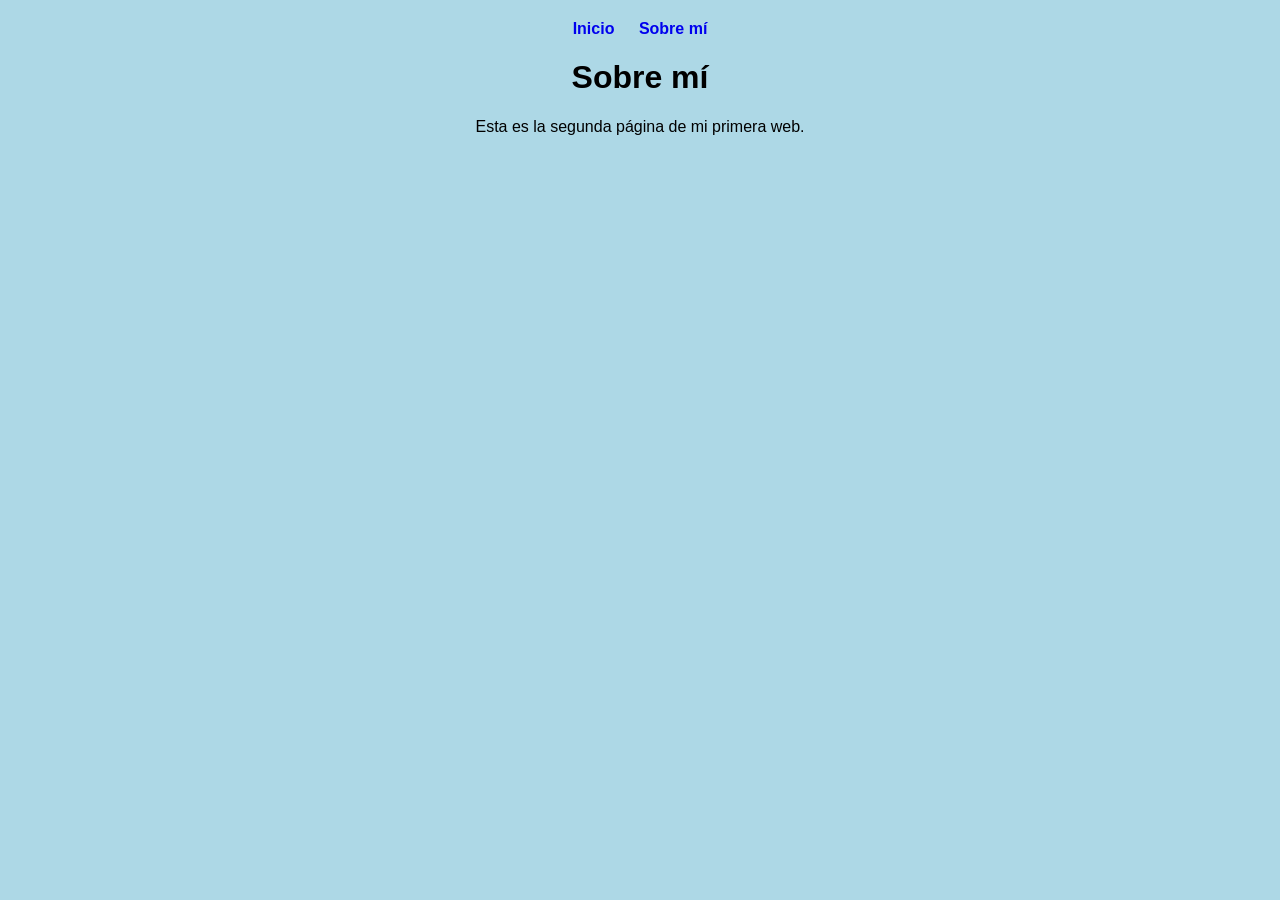
==== about.html @ 4d620fe2 "Agrego pagina sobre mi" ====
<!DOCTYPE html>
<html lang="es">
<head>
    <meta charset="UTF-8">
    <meta name="viewport" content="width=device-width, initial-scale=1.0">
    <title>Sobre mí</title>
    <link rel="stylesheet" href="styles.css">
</head>

<body>

    <nav>
        <a href="index.html">Inicio</a>
        <a href="about.html">Sobre mí</a>
    </nav>

    <h1>Sobre mí</h1>

    <p>Esta es la segunda página de mi primera web.</p>

</body>
</html>
---- styles.css ----
body {
    font-family: Arial;
    background-color: lightblue;
    text-align: center;
}

nav {
    margin: 20px;
}

nav a {
    margin: 10px;
    text-decoration: none;
    font-weight: bold;
}

img {
    width: 300px;
    margin-top: 20px;
}
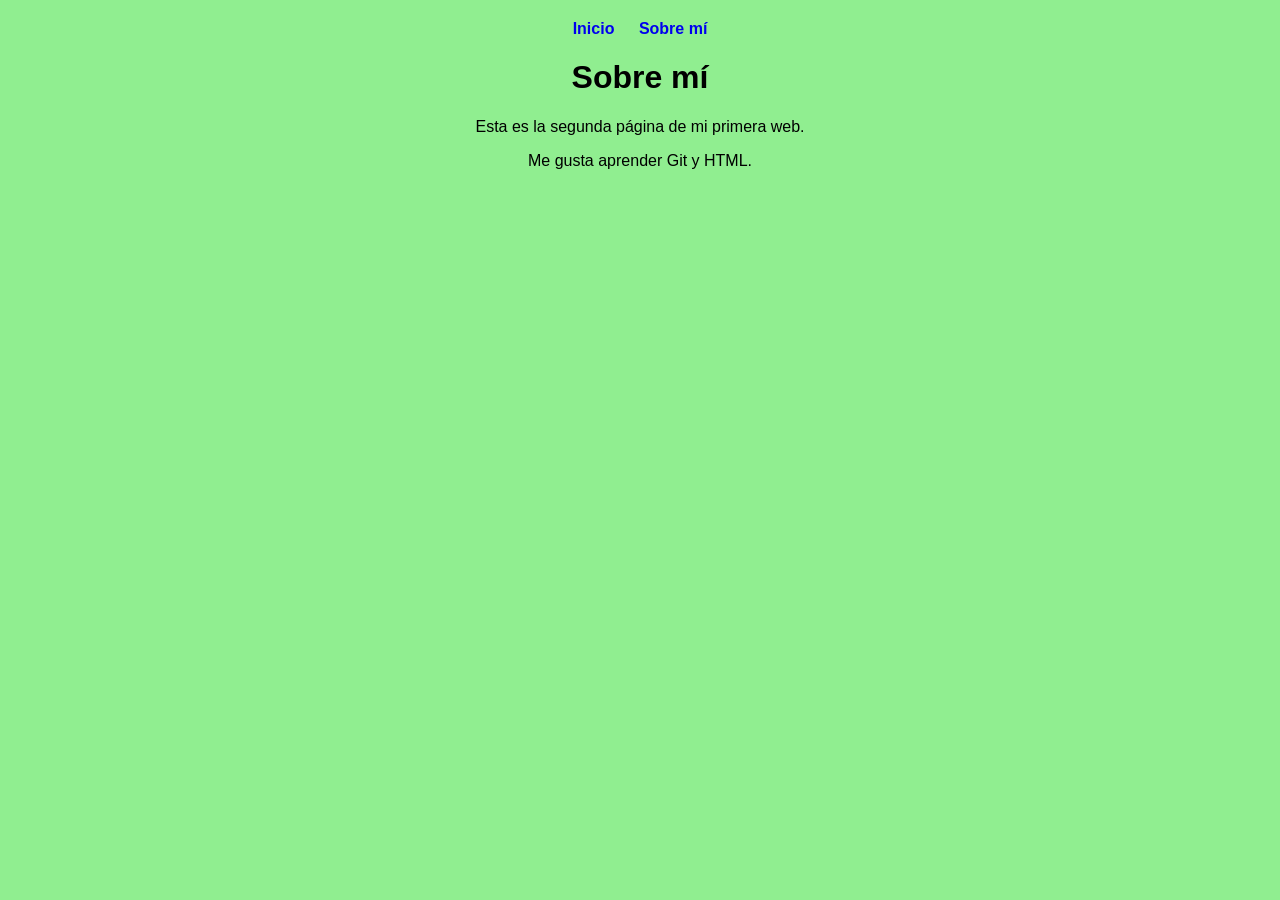
==== commit 942a29f2: "Agrego descripción en página sobre mí" ====
--- a/about.html
+++ b/about.html
@@ -17,6 +17,7 @@
     <h1>Sobre mí</h1>
 
     <p>Esta es la segunda página de mi primera web.</p>
-
+    <p>Me gusta aprender Git y HTML.</p>
+    
 </body>
 </html>
--- a/styles.css
+++ b/styles.css
@@ -1,8 +1,9 @@
 body {
-    font-family: Arial;
-    background-color: lightblue;
-    text-align: center;
+  font-family: Arial;
+  background-color: lightgreen; /* antes era lightblue */
+  text-align: center;
 }
+
 
 nav {
     margin: 20px;
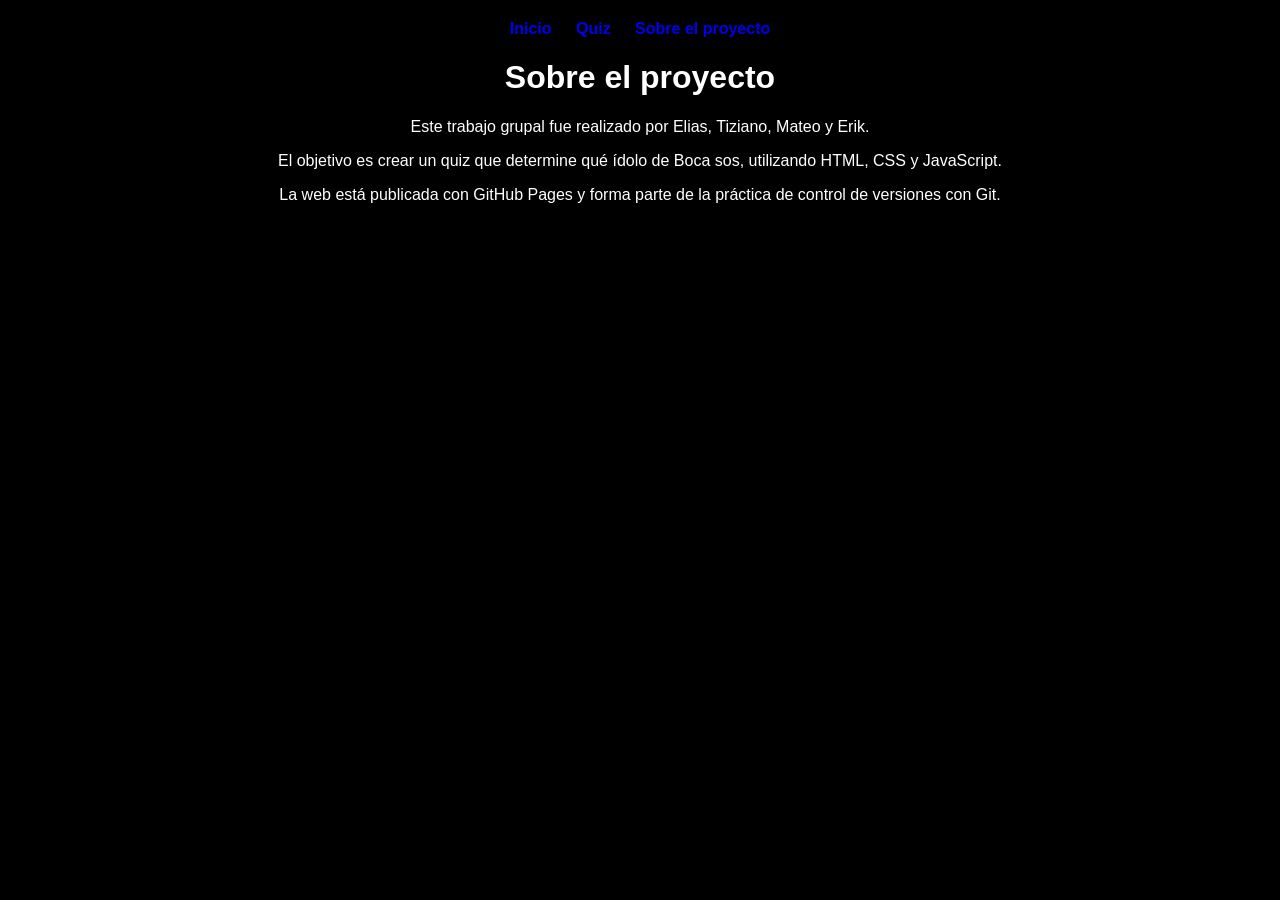
==== commit 239ecb3f: "Actualizo index.html y about.html para proyecto del quiz" ====
--- a/about.html
+++ b/about.html
@@ -3,21 +3,22 @@
 <head>
     <meta charset="UTF-8">
     <meta name="viewport" content="width=device-width, initial-scale=1.0">
-    <title>Sobre mí</title>
+    <title>Sobre el proyecto</title>
     <link rel="stylesheet" href="styles.css">
 </head>
-
 <body>
 
     <nav>
         <a href="index.html">Inicio</a>
-        <a href="about.html">Sobre mí</a>
+        <a href="quiz.html">Quiz</a>
+        <a href="about.html">Sobre el proyecto</a>
     </nav>
 
-    <h1>Sobre mí</h1>
+    <h1>Sobre el proyecto</h1>
 
-    <p>Esta es la segunda página de mi primera web.</p>
-    <p>Me gusta aprender Git y HTML.</p>
-    
+    <p>Este trabajo grupal fue realizado por Elias, Tiziano, Mateo y Erik.</p>
+    <p>El objetivo es crear un quiz que determine qué ídolo de Boca sos, utilizando HTML, CSS y JavaScript.</p>
+    <p>La web está publicada con GitHub Pages y forma parte de la práctica de control de versiones con Git.</p>
+
 </body>
-</html>+</html>
--- a/styles.css
+++ b/styles.css
@@ -1,6 +1,7 @@
 body {
   font-family: Arial;
-  background-color: lightgreen; /* antes era lightblue */
+  background-color: black;
+  color: white;
   text-align: center;
 }
 
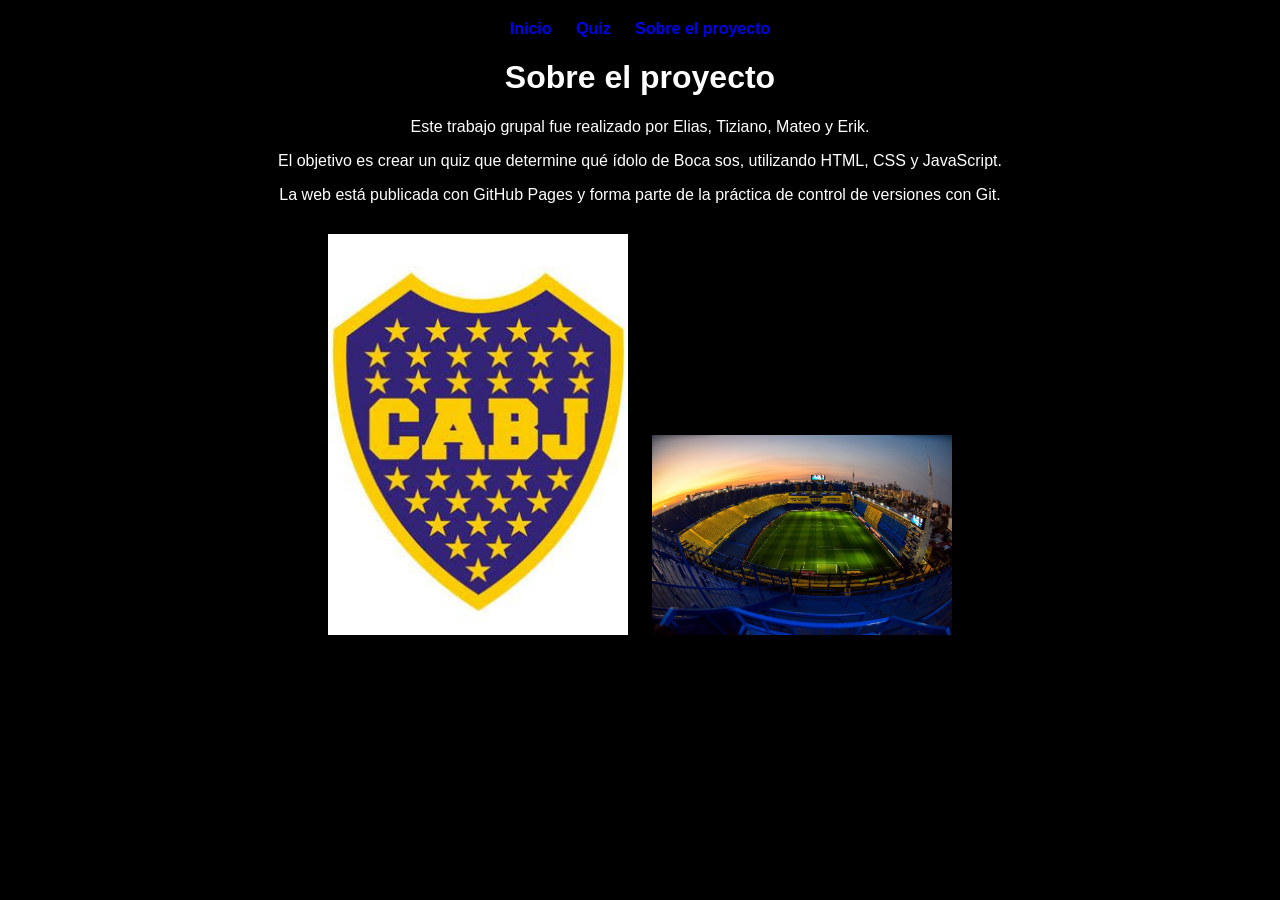
==== commit 18491617: "Actualizo about.html con imágenes del escudo y La Bombonera" ====
--- a/about.html
+++ b/about.html
@@ -20,5 +20,11 @@
     <p>El objetivo es crear un quiz que determine qué ídolo de Boca sos, utilizando HTML, CSS y JavaScript.</p>
     <p>La web está publicada con GitHub Pages y forma parte de la práctica de control de versiones con Git.</p>
 
+    <!-- Imágenes extra -->
+    <div style="text-align:center; margin-top:20px;">
+        <img src="img/boca.jpg" alt="Escudo de Boca Juniors" width="200" style="margin:10px;">
+        <img src="img/bombonera.jpg" alt="La Bombonera, estadio de Boca Juniors" width="300" style="margin:10px;">
+    </div>
+
 </body>
 </html>
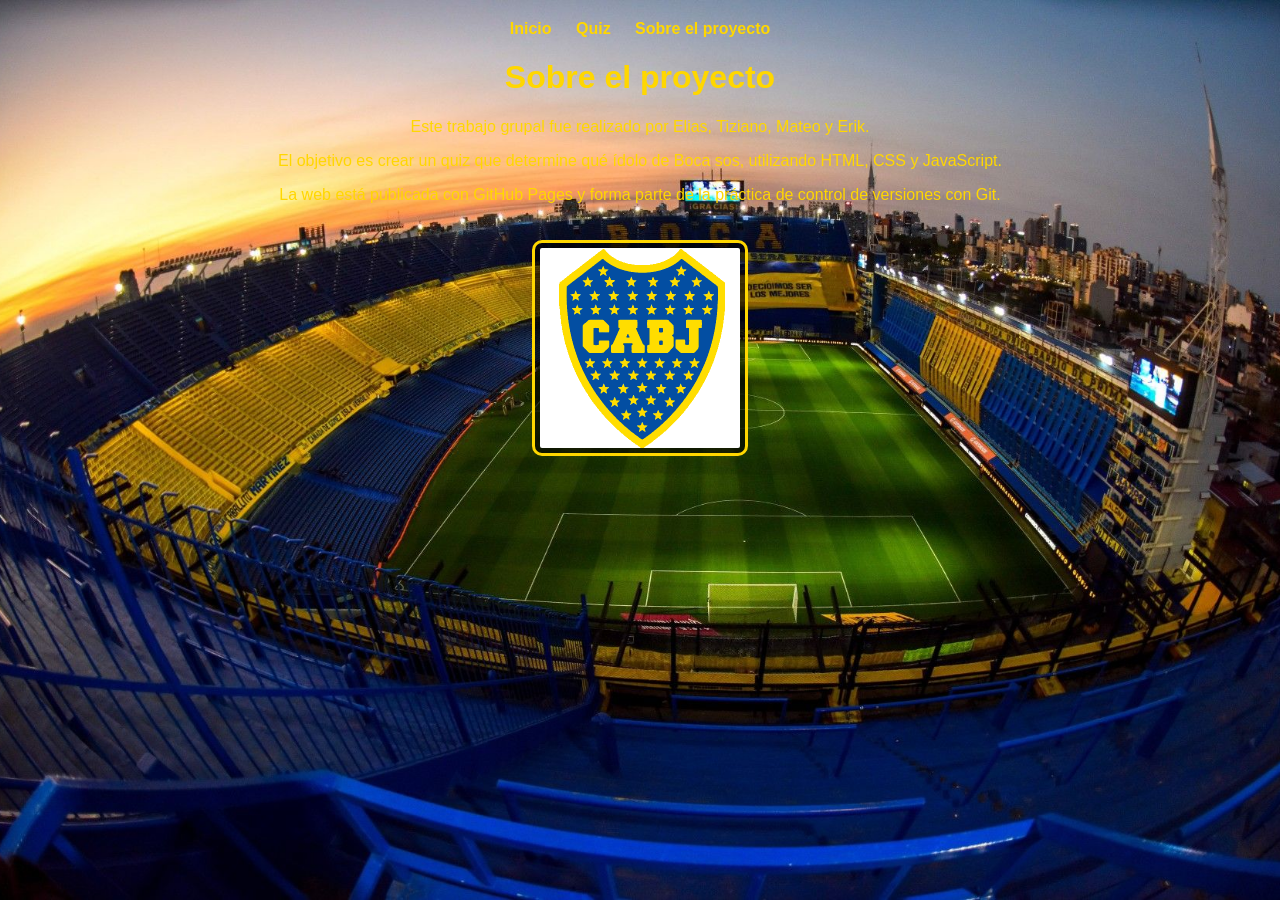
==== commit ef1f8a41: "Actualizo about.html con fondo Bombonera y logo Boca en PNG" ====
--- a/about.html
+++ b/about.html
@@ -20,10 +20,9 @@
     <p>El objetivo es crear un quiz que determine qué ídolo de Boca sos, utilizando HTML, CSS y JavaScript.</p>
     <p>La web está publicada con GitHub Pages y forma parte de la práctica de control de versiones con Git.</p>
 
-    <!-- Imágenes extra -->
-    <div style="text-align:center; margin-top:20px;">
-        <img src="img/boca.jpg" alt="Escudo de Boca Juniors" width="200" style="margin:10px;">
-        <img src="img/bombonera.jpg" alt="La Bombonera, estadio de Boca Juniors" width="300" style="margin:10px;">
+    <!-- Logo de presentación -->
+    <div class="logo">
+        <img src="img/boca.png" alt="Escudo de Boca Juniors">
     </div>
 
 </body>
--- a/styles.css
+++ b/styles.css
@@ -1,22 +1,34 @@
+/* Fondo general con La Bombonera */
 body {
-  font-family: Arial;
-  background-color: black;
-  color: white;
-  text-align: center;
+    background-image: url("img/bombonera.jpg");
+    background-size: cover;
+    background-position: center;
+    background-attachment: fixed;
+    color: #FFD700; /* amarillo */
+    text-align: center;
+    font-family: Arial, sans-serif;
 }
 
-
+/* Navegación */
 nav {
     margin: 20px;
 }
-
 nav a {
+    color: #FFD700;
     margin: 10px;
     text-decoration: none;
     font-weight: bold;
 }
+nav a:hover {
+    color: #FFFFFF;
+}
 
-img {
-    width: 300px;
+/* Logo del escudo */
+.logo img {
+    width: 200px;
     margin-top: 20px;
-}+    border: 3px solid #FFD700; /* borde amarillo */
+    border-radius: 10px;
+    background-color: rgba(0,0,0,0.6); /* fondo oscuro para resaltar */
+    padding: 5px;
+}
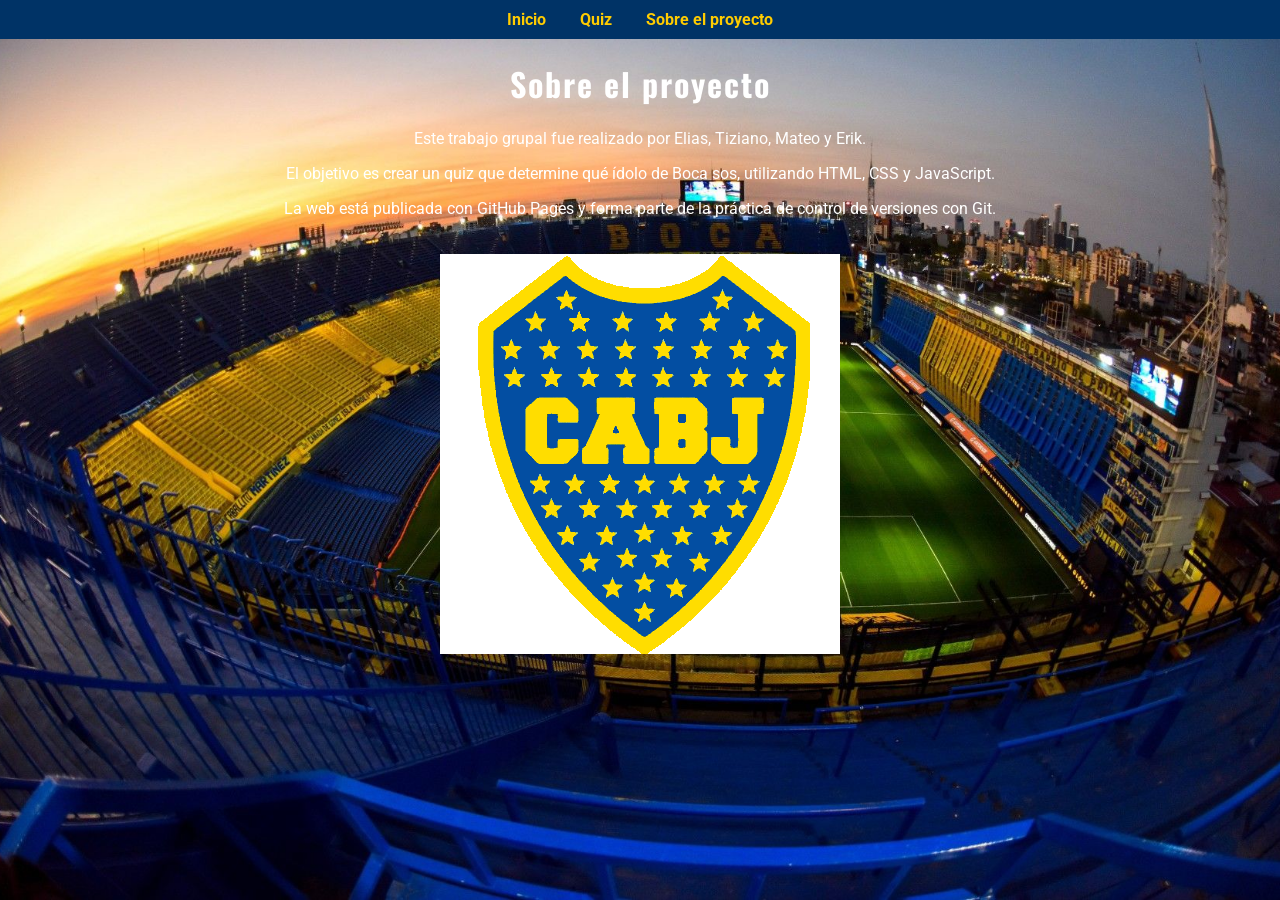
==== commit e145dd06: "Actualizo quiz con 7 ídolos, fuentes modernas y estilos" ====
--- a/about.html
+++ b/about.html
@@ -5,9 +5,10 @@
     <meta name="viewport" content="width=device-width, initial-scale=1.0">
     <title>Sobre el proyecto</title>
     <link rel="stylesheet" href="styles.css">
+    <!-- Fuentes modernas -->
+    <link href="https://fonts.googleapis.com/css2?family=Roboto&family=Oswald&display=swap" rel="stylesheet">
 </head>
 <body>
-
     <nav>
         <a href="index.html">Inicio</a>
         <a href="quiz.html">Quiz</a>
@@ -15,15 +16,12 @@
     </nav>
 
     <h1>Sobre el proyecto</h1>
-
     <p>Este trabajo grupal fue realizado por Elias, Tiziano, Mateo y Erik.</p>
     <p>El objetivo es crear un quiz que determine qué ídolo de Boca sos, utilizando HTML, CSS y JavaScript.</p>
     <p>La web está publicada con GitHub Pages y forma parte de la práctica de control de versiones con Git.</p>
 
-    <!-- Logo de presentación -->
     <div class="logo">
         <img src="img/boca.png" alt="Escudo de Boca Juniors">
     </div>
-
 </body>
 </html>
--- a/styles.css
+++ b/styles.css
@@ -1,34 +1,42 @@
-/* Fondo general con La Bombonera */
 body {
-    background-image: url("img/bombonera.jpg");
-    background-size: cover;
-    background-position: center;
-    background-attachment: fixed;
-    color: #FFD700; /* amarillo */
-    text-align: center;
-    font-family: Arial, sans-serif;
+  font-family: 'Roboto', Arial, sans-serif;
+  margin: 0;
+  padding: 0;
+  background: url("img/bombonera.jpg") no-repeat center center fixed;
+  background-size: cover;
+  color: #fff;
+  text-align: center;
 }
 
-/* Navegación */
+h1, h2 {
+  font-family: 'Oswald', sans-serif;
+  letter-spacing: 2px;
+}
+
 nav {
-    margin: 20px;
+  background-color: #003366;
+  padding: 10px;
 }
 nav a {
-    color: #FFD700;
-    margin: 10px;
-    text-decoration: none;
-    font-weight: bold;
+  color: #ffcc00;
+  margin: 0 15px;
+  text-decoration: none;
+  font-weight: bold;
 }
 nav a:hover {
-    color: #FFFFFF;
+  text-decoration: underline;
 }
 
-/* Logo del escudo */
 .logo img {
-    width: 200px;
-    margin-top: 20px;
-    border: 3px solid #FFD700; /* borde amarillo */
-    border-radius: 10px;
-    background-color: rgba(0,0,0,0.6); /* fondo oscuro para resaltar */
-    padding: 5px;
+  margin-top: 20px;
 }
+
+.quiz-item {
+  margin: 20px 0;
+}
+
+button {
+  background-color: #ffcc00;
+  color: #003366;
+  border: none;
+  padding: 10px 20
